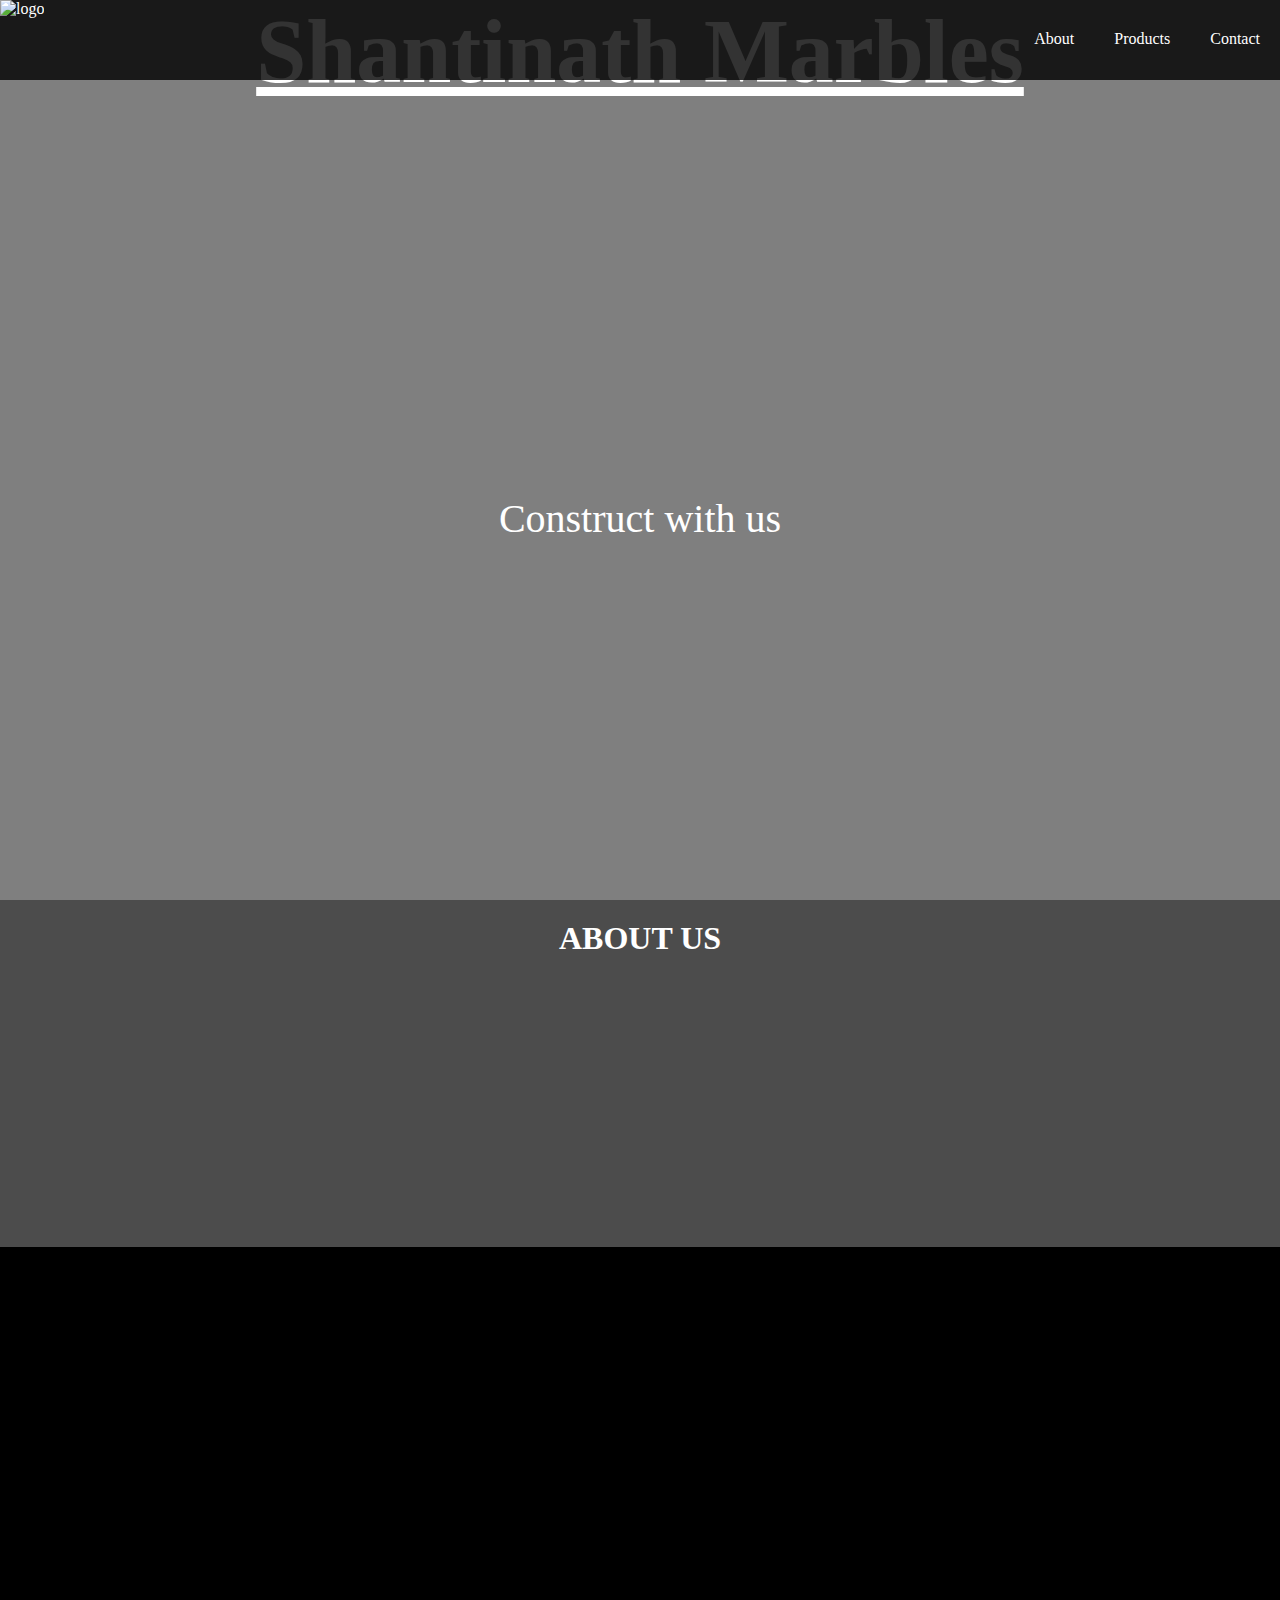
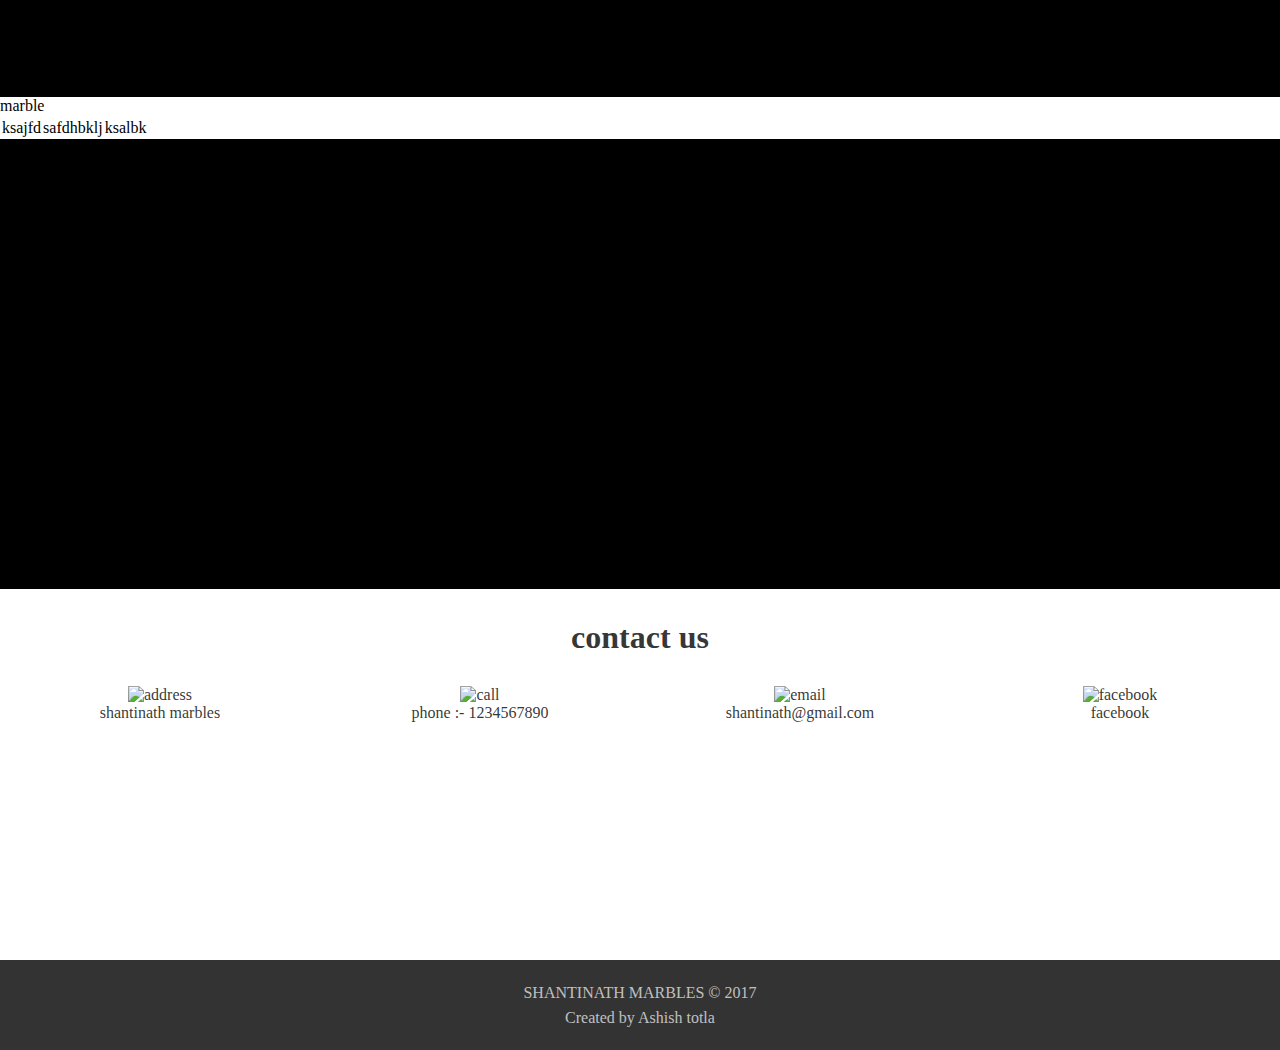
==== index.html @ d962071d "Update index.html" ====
<!DOCTYPE html>
<html>
  <head>
    <meta charset="utf-8">
    <meta name="viewport" content="width=device-width, initial-scale=.7">
    <link rel="icon" type="image/png" href="1.jpg"/>                    <!-- link for browsers tab logo -->
    <title>SHANTINATH MARBLES</title>

    <link rel="stylesheet" type="text/css" href="style.css">
  </head>
  <body>

    <div class="top-menu">
    <img src="file:///C:/Users/Ashish/Desktop/apj-abdul-kalam-quotes-and-sayings-inspirational-and-very-motivational-quotes-and-sayings.jpg" alt="logo" width="auto" height="80px" style="float:left;">
    <ul>
      <li><a href="#">Contact</a></li>
      <li><a href="#">Products</a></li>
      <li><a href="#">About</a></li>
    </ul>
  </div>

  <!-- header containing the slideshow of images -->
  <header class="start">
    <h1><u>Shantinath Marbles</u></h1>
    <p>Construct with us</p>
	   <div class="wrapp">
		     <div class="wrapped">
			        <div class="wrapped1"><h1></h1></div>
			        <div class="wrapped2"><h1></h1></div>
			        <div class="wrapped3"><h1></h1></div>
		     </div>
	   </div>
   </header>

  <div class="intro" id="intro">
	   <h1>ABOUT US</h1>
	    <div class="about">
		      <div class="about1"><i><p>We are leading manufacturer, wholesaler, merchant, dealer, distributor, importer, exporter, stockist, and supplier of every type of Indian marble, Italian marble, imported marble, statuario marble, wonder marble, onyx marble, terventinno marble, empoerador marble, banswara marble, makrana marble, makrana white marble, dungri marble, sawar marble, torrento marble, bottachino marble, dyna marble, parleto marble, amba ji marble, agariya marble, green marble, udaipur green marble, forest green marble, spider green marble, rain forest marble, rain forest green mrble, rain forest brown marble, sunny gold marble, jaisalmer marble, italian gold marble, morwad marble, aaspur marble, marble tiles, marble handicraft, marble jaali, marble pillars, marble tample, marble slabs, marble block, polished marble, semi precious marble, semi precious marble, beige marble , red lavante marble, oman red marble , milky white marble, black marble, golden pottero marble,  </p></i></div>
	    </div>
  </div>

  <div class="products">
    <div class="marble">
      <div class="container">
        <div class="platform">
		        <div class="face1"></div>
		        <div class="face2"></div>
		        <div class="face3"></div>
		        <div class="face4"></div>
		        <div class="face5"></div>
		        <div class="face6"></div>
	      </div>
      </div>
      <div class="marble-content">
        <table>
          <tr>marble</tr>
          <td>ksajfd</td>
          <td>safdhbklj</td>
          <td>ksalbk</td>
        </table>
      </div>
    </div>
    <div class="graphite">
      <div class="container">
        <div class="platform">
		        <div class="face1"></div>
		        <div class="face2"></div>
		        <div class="face3"></div>
		        <div class="face4"></div>
		        <div class="face5"></div>
		        <div class="face6"></div>
	      </div>
      </div>
    </div>
  </div>

  <footer>
    <h1>contact us</h1>
    <ul>
      <li class="address">
        <img src="https://raw.githubusercontent.com/Ashishtotla/shantinath/master/images/contact/pin.jpg" width="30px" alt="address">
        <p>shantinath marbles</p>
      </li>
      <li class="call">
        <img src="https://raw.githubusercontent.com/Ashishtotla/shantinath/master/images/contact/phone.png" width="30px" alt="call">
        <p>phone :- 1234567890</p>
      </li>
      <li class="email">
        <img src="https://raw.githubusercontent.com/Ashishtotla/shantinath/master/images/contact/email.png" width="30px" alt="email">
        <p>shantinath@gmail.com</p>
      </li>
      <a href="">
      <li class="facebook">
        <img src="https://raw.githubusercontent.com/Ashishtotla/shantinath/master/images/contact/facebook.jpg" width="30px" alt="facebook">
        <p>facebook</p>
      </li>
      </a>
    </ul>
    <div class="contact-map">
	<iframe class="map" src="https://www.google.com/maps/embed?pb=!1m13!1m11!1m3!1d1756.9146181382791!2d73.68535172817421!3d24.092999411612062!2m2!1f0!2f0!3m2!1i1024!2i768!4f13.1!5e1!3m2!1sen!2sin!4v1490475218579" width="100%" height="100%" frameborder="0" style="border:0" allowfullscreen></iframe>
</div>
    <div class="rights">
      <p> SHANTINATH MARBLES &copy 2017</p>
      <p>Created by Ashish totla</p>
    </div>
  </footer>

  <script>
    var para1=document.querySelector(".intro");
    var para=document.querySelector(".about1>i>p");
    console.log(para1);
    console.log(para);
    para1.addEventListener("mouseover", mouseOver);
    function mouseOver(){
      para.classList.add("anim");
      console.log(para);
    }
  </script>

  </body>
</html>
---- style.css ----
/*removing all the margin and padding due to browser */
*{
  margin:0;
  padding:0;
}

/*style for the header */
.start h1{
  position: absolute;
  text-align: center;
  width: 100%;
  z-index: 1;
  color: white;
  font-family:Freestyle Script;
  font-size: 90px;
  animation: headanim 4s ;
  animation-fill-mode: forwards;
}
@keyframes headanim {
  0%{top:30vh;opacity: 0;}
  100%{top: 40vh; opacity: 1;}
}
.start p{
  position: absolute;
  top: 55vh;
  text-align: center;
  width: 100%;
  z-index: 1;
  color: white;
  font-family:Freestyle Script;
  font-size: 40px;
  animation: paraanim 8s;
  animation-fill-mode: forwards;
}
@keyframes paraanim {
  0%{opacity: 0;}
  100%{opacity: 1;}
}

.start .wrapp{
	width:100%;
	height:100vh;
	min-height:600px;
}
.start .wrapp .wrapped{
	width:300%;
	height:100vh;
	min-height:600px;
	position:relative;
	animation-name:anim;
	animation-duration:10s;
	animation-iteration-count: infinite;
	animation-direction: alternate;
  transition-timing-function: linear;
}

@keyframes anim{
	0%{left:0px;}
	30%{left:0px;}
	35%{left:-100%;}
	65%{left:-100%;}
	70%{left:-200%;}
	100%{left:-200%;}
}

.start .wrapp{
	overflow:hidden;
}
.start .wrapp .wrapped .wrapped1,.wrapped2,.wrapped3{
	width:calc(100%/3);
	height:100vh;
	min-height:600px;
	float:left;
}
.start .wrapp .wrapped .wrapped1{
	background:linear-gradient(rgba(0,0,0,.5),rgba(0,0,0,.5)),url("https://raw.githubusercontent.com/Ashishtotla/shantinath/master/images/cover-images/shantinath-marble-cover-1.jpg");
	background-size:cover;
	background-position:center;
}
.start .wrapp .wrapped .wrapped2{
	background:linear-gradient(rgba(0,0,0,.5),rgba(0,0,0,.5)),url("https://raw.githubusercontent.com/Ashishtotla/shantinath/master/images/cover-images/shantinath-marble-cover-2.jpg");
	background-size:cover;
	background-position: center;
}
.start .wrapp .wrapped .wrapped3{
	background:linear-gradient(rgba(0,0,0,.5),rgba(0,0,0,.4)),url("https://raw.githubusercontent.com/Ashishtotla/shantinath/master/images/cover-images/shantinath-marble-cover-3.jpg");
	background-size:cover;
	background-position:50% 70%;
}
/*end of style for header */

.top-menu{
  height:80px;
  width:100%;
  background-color: rgba(0,0,0,.8);
  position:absolute;
  top:0;
  left:0;
  z-index: 2;
  color: white;
  text-align: center;
}
.top-menu ul li{
  display: inline;
  float: right;
  padding: 30px 20px 5px 20px;
}
ul li:hover{
  border-bottom: white 1px solid;
}
a{
  text-decoration:none;
  color: white;
}

.intro{
	height:100vh;
  height: auto;
	width:100%;
	/*background:linear-gradient(rgba(0,0,0,0.4),rgba(0,0,0,0.4)),url("file:///C:/Users/Ashish/Desktop/new%20marble/front/front/IMG_20170515_180529192.jpg");
	*/background-color: rgba(0, 0, 0, 0.7);
  background-size:cover;
	background-attachment:fixed;
	background-position: center;
	color: rgba(255,255,255,1);
}
.intro h1{
	text-align:center;
  padding: 20px 0 20px 0 ;
}
.intro .about{
  padding: 0 0 20px 0;
}
.intro .about .about1{
	width:80%;
	height:auto;
/*  border-left: solid 2px red;*/
	margin:0 auto;
}
.intro .about .about1 p{
  opacity: 0;
  position: relative;
  padding: 20px;
  font-size: 17px;
  text-align: justify;
  line-height: 30px;
  animation-fill-mode: forwards;
}
  .anim{
  animation: paraanim2 4s ;
  animation-iteration-count:1;
  animation-fill-mode: forwards;
}
@keyframes paraanim2 {
  0%{left:50px;opacity: 0;}
  100%{left:0;opacity: 1;}
}

/* styling the container */
.container{
	width:100%;
	height:50vh;
	background-color:black;
	overflow:hidden;
	perspective:1000px;
	}

/* styling platform */

.platform{
	height:100px;
	width:100px;
	position:relative;
	top:100px;
	left:100px;
	transform-style:preserve-3d;
	animation: anim3 10s infinite linear;
	}
.platform:hover{
	animation-play-state:paused;
	}

/* giving animation to platform to rotate */
@keyframes anim3{
	0%{transform:rotateY(0deg);}
	100%{transform:rotateY(360deg);}
}

.platform .face1 , .face2 ,.face3 , .face4 ,.face5 , .face6{
	width:100px;
	height:100px;
	position:absolute;
	}
.face1{
	background-image: url("file:///C:/Users/Ashish/Desktop/new%20marble/marble/lable/crocodile%20green.jpg");
	transform:translateZ(100px);
	}
.face2{
  background-image: url("file:///C:/Users/Ashish/Desktop/new%20marble/marble/lable/Emerald_Green_Marble_2.jpg");
	transform:rotateY(60deg) translateZ(100px);
	}
.face3{
  background-image: url("file:///C:/Users/Ashish/Desktop/new%20marble/marble/lable/forest-green-marble-srf1.jpg");
	transform:rotateY(120deg) translateZ(100px);
	}
.face4{
  background-image: url("file:///C:/Users/Ashish/Desktop/new%20marble/marble/lable/imperial%20green.jpg");
	transform:rotateY(180deg) translateZ(100px);
	}
.face5{
  background-image: url("file:///C:/Users/Ashish/Desktop/new%20marble/marble/lable/Marble_Majestic_Green.jpg");
	transform:rotateY(240deg) translateZ(100px);
	}
.face6{
  background-image: url("file:///C:/Users/Ashish/Desktop/new%20marble/marble/lable/spider-green-marble-500x500.jpg");
	transform:rotateY(300deg) translateZ(100px);
	}

  footer{
    background-color: rgba(255,255,255,.7);
    color: rgba(0,0,0,.8);
    height: auto;
    width: 100%;
  }
  footer>h1{
    color: rgba(0,0,0,.8);
    text-align: center;
    padding: 30px 0 30px 0;
  }
  footer>ul>li{
    float: left;
    width: calc(100% /4);
  }
  footer>ul>a>li{
    float: left;
    width: calc(100% /4);
  }
  footer>ul{
    height: 100px;
    display: block;
  }
  footer>ul>*{
    text-align: center;
  }
  ul {
  list-style-type: none;
  }
  footer a{
    color: rgba(0,0,0,.8);
  }
  .rights{
    height: auto;
    width: 100%;
    background-color: rgba(0,0,0,.8);
    color: rgba(255,255,255,.7);
    text-align: center;
    padding: 20px 0 20px 0;
    line-height: 25px;
    margin-top: 20px;
  }
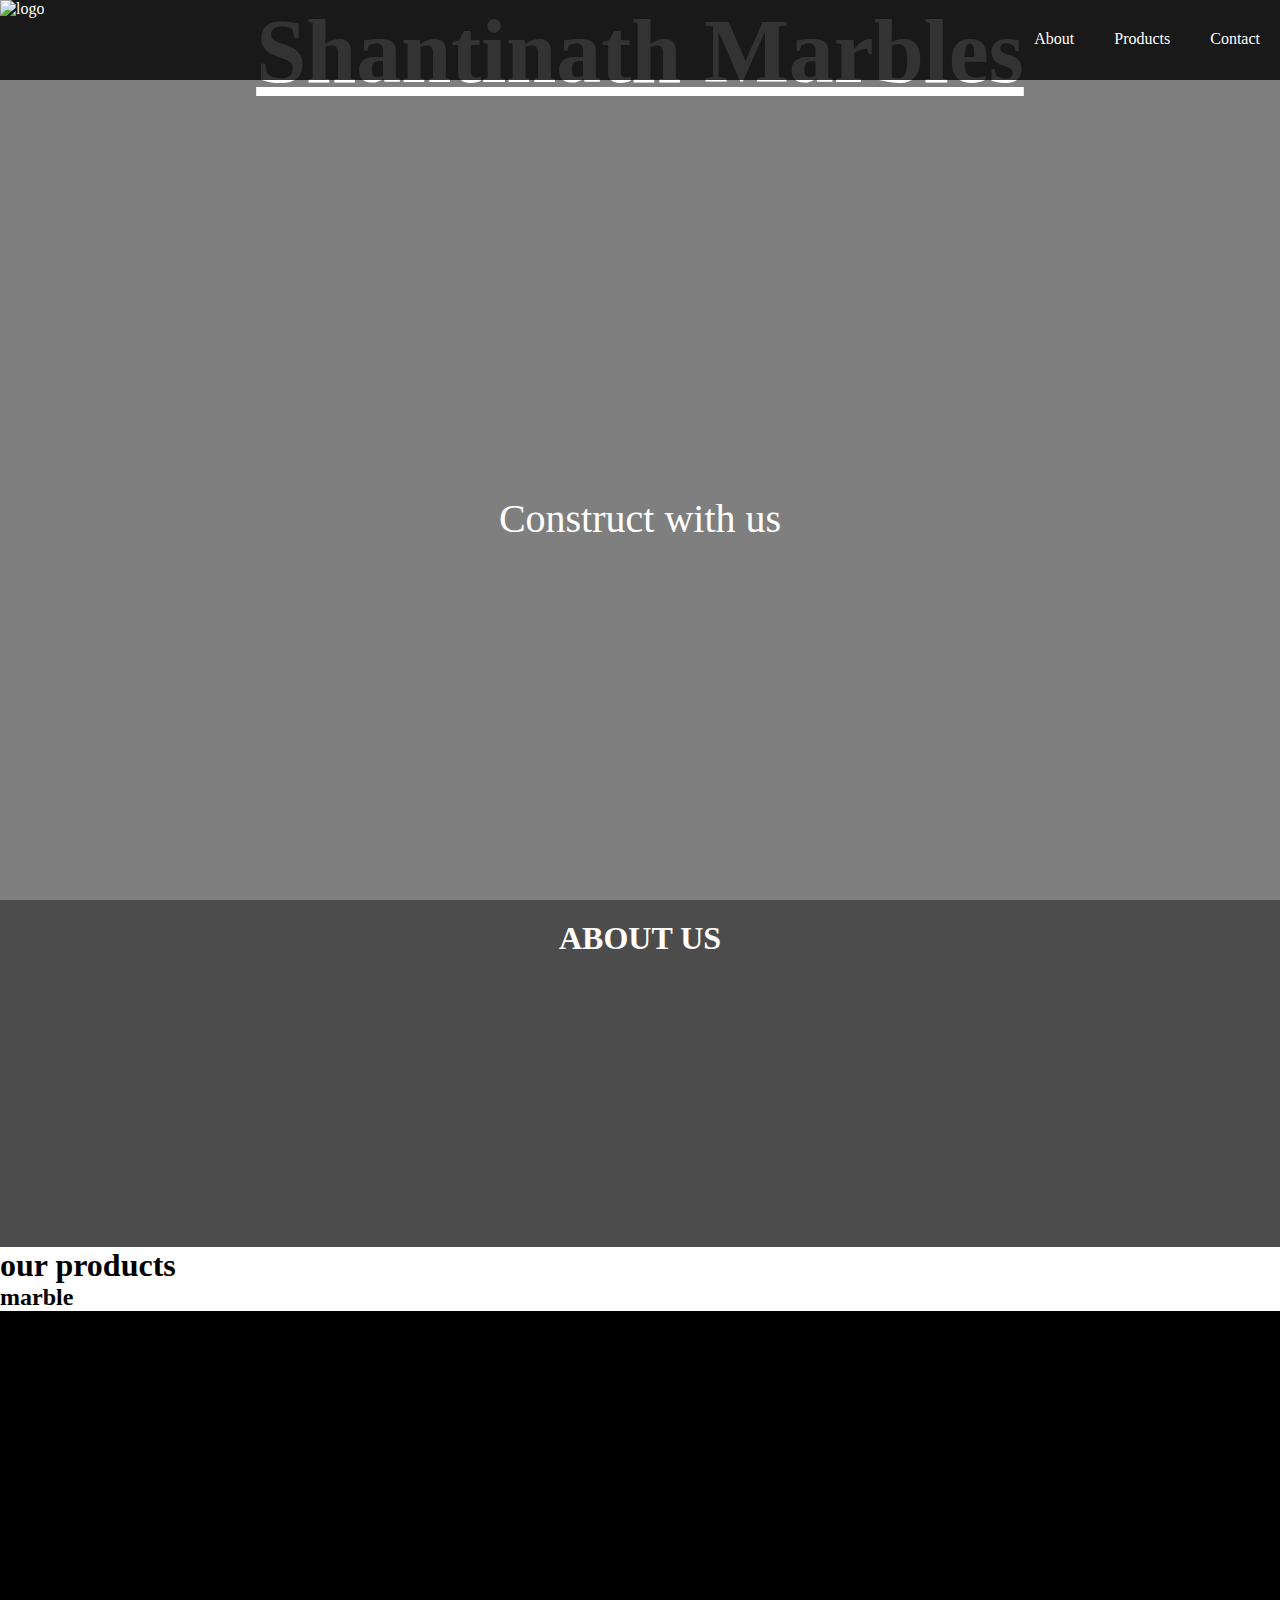
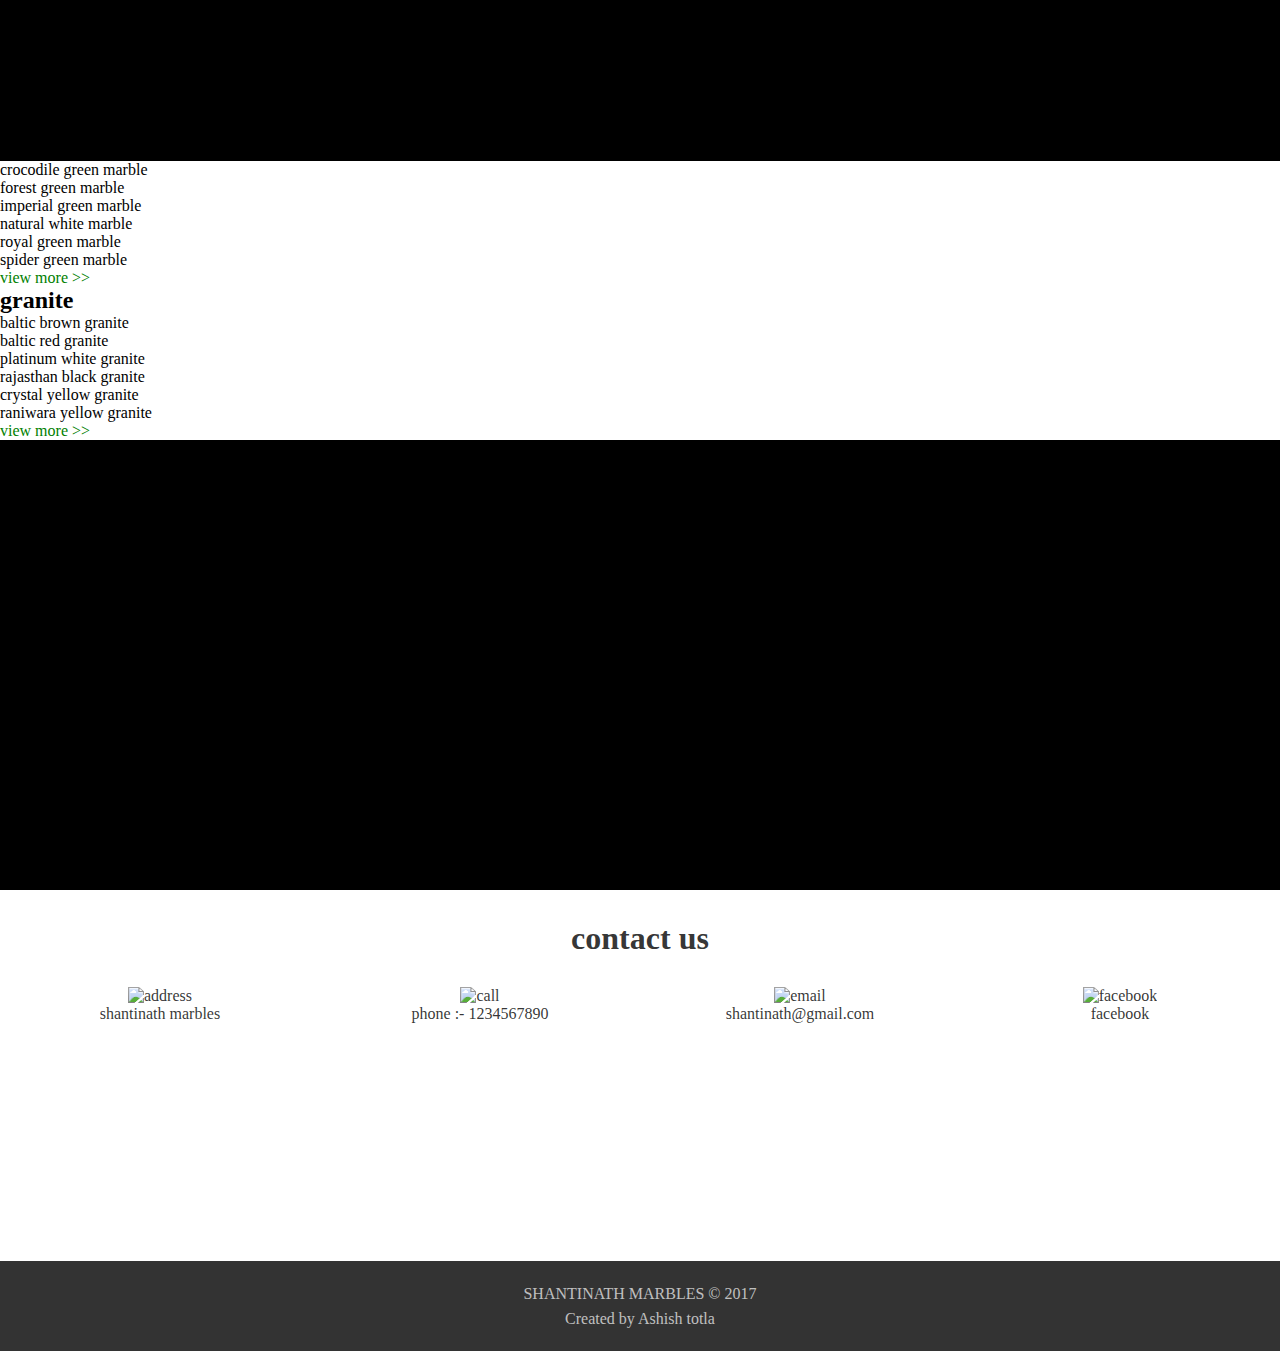
==== commit 2677e19d: "Update index.html" ====
--- a/index.html
+++ b/index.html
@@ -13,9 +13,9 @@
     <div class="top-menu">
     <img src="file:///C:/Users/Ashish/Desktop/apj-abdul-kalam-quotes-and-sayings-inspirational-and-very-motivational-quotes-and-sayings.jpg" alt="logo" width="auto" height="80px" style="float:left;">
     <ul>
-      <li><a href="#">Contact</a></li>
-      <li><a href="#">Products</a></li>
-      <li><a href="#">About</a></li>
+      <li><a href="#contact">Contact</a></li>
+      <li><a href="#products">Products</a></li>
+      <li><a href="#intro">About</a></li>
     </ul>
   </div>
 
@@ -39,8 +39,11 @@
 	    </div>
   </div>
 
-  <div class="products">
+  <div class="products" id="products">
+    <h1>our products </h1>
+
     <div class="marble">
+      <h2>marble</h2>
       <div class="container">
         <div class="platform">
 		        <div class="face1"></div>
@@ -52,29 +55,44 @@
 	      </div>
       </div>
       <div class="marble-content">
-        <table>
-          <tr>marble</tr>
-          <td>ksajfd</td>
-          <td>safdhbklj</td>
-          <td>ksalbk</td>
-        </table>
+        <ul>
+          <li>crocodile green marble</li>
+          <li>forest green marble</li>
+          <li>imperial green marble</li>
+          <li>natural white marble</li>
+          <li>royal green marble</li>
+          <li>spider green marble</li>
+          <li><a href="#" style="color:green;">view more >></a></li>
+        </ul>
       </div>
     </div>
     <div class="graphite">
+      <h2>granite</h2>
+      <div class="marble-content">
+        <ul>
+          <li>baltic brown granite</li>
+          <li>baltic red granite</li>
+          <li>platinum white granite</li>
+          <li>rajasthan black granite</li>
+          <li>crystal yellow granite</li>
+          <li>raniwara yellow granite</li>
+          <li><a href="#" style="color:green;">view more >></a></li>
+        </ul>
+      </div>
       <div class="container">
         <div class="platform">
-		        <div class="face1"></div>
-		        <div class="face2"></div>
-		        <div class="face3"></div>
-		        <div class="face4"></div>
-		        <div class="face5"></div>
-		        <div class="face6"></div>
+		        <div class="face7"></div>
+		        <div class="face8"></div>
+		        <div class="face9"></div>
+		        <div class="face10"></div>
+		        <div class="face11"></div>
+		        <div class="face12"></div>
 	      </div>
       </div>
     </div>
   </div>
 
-  <footer>
+  <footer id="contact">
     <h1>contact us</h1>
     <ul>
       <li class="address">
@@ -108,12 +126,17 @@
   <script>
     var para1=document.querySelector(".intro");
     var para=document.querySelector(".about1>i>p");
+    var pos;
     console.log(para1);
     console.log(para);
-    para1.addEventListener("mouseover", mouseOver);
+    document.addEventListener("scroll", mouseOver);
     function mouseOver(){
-      para.classList.add("anim");
       console.log(para);
+      pos=window.pageYOffset;
+      console.log(pos);
+      if(pos>300){
+      para.classList.add("anim");console.log(para);
+      }
     }
   </script>
 
--- a/style.css
+++ b/style.css
@@ -186,33 +186,57 @@
 	100%{transform:rotateY(360deg);}
 }
 
-.platform .face1 , .face2 ,.face3 , .face4 ,.face5 , .face6{
+.platform .face1 , .face2 ,.face3 , .face4 ,.face5 , .face6,.face7 , .face8 ,.face9 , .face10 ,.face11 , .face12{
 	width:100px;
 	height:100px;
 	position:absolute;
 	}
 .face1{
-	background-image: url("file:///C:/Users/Ashish/Desktop/new%20marble/marble/lable/crocodile%20green.jpg");
+	background-image: url("https://raw.githubusercontent.com/Ashishtotla/shantinath/master/images/marble-animation/marble-animation_1.jpg");
 	transform:translateZ(100px);
 	}
 .face2{
-  background-image: url("file:///C:/Users/Ashish/Desktop/new%20marble/marble/lable/Emerald_Green_Marble_2.jpg");
+  background-image: url("https://raw.githubusercontent.com/Ashishtotla/shantinath/master/images/marble-animation/marble-animation_2.jpg");
 	transform:rotateY(60deg) translateZ(100px);
 	}
 .face3{
-  background-image: url("file:///C:/Users/Ashish/Desktop/new%20marble/marble/lable/forest-green-marble-srf1.jpg");
+  background-image: url("https://raw.githubusercontent.com/Ashishtotla/shantinath/master/images/marble-animation/marble-animation_3.jpg");
 	transform:rotateY(120deg) translateZ(100px);
 	}
 .face4{
-  background-image: url("file:///C:/Users/Ashish/Desktop/new%20marble/marble/lable/imperial%20green.jpg");
+  background-image: url("https://raw.githubusercontent.com/Ashishtotla/shantinath/master/images/marble-animation/marble-animation_4.jpg");
 	transform:rotateY(180deg) translateZ(100px);
 	}
 .face5{
-  background-image: url("file:///C:/Users/Ashish/Desktop/new%20marble/marble/lable/Marble_Majestic_Green.jpg");
+  background-image: url("https://raw.githubusercontent.com/Ashishtotla/shantinath/master/images/marble-animation/marble-animation_5.jpg");
 	transform:rotateY(240deg) translateZ(100px);
 	}
 .face6{
-  background-image: url("file:///C:/Users/Ashish/Desktop/new%20marble/marble/lable/spider-green-marble-500x500.jpg");
+  background-image: url("https://raw.githubusercontent.com/Ashishtotla/shantinath/master/images/marble-animation/marble-animation_6.jpg");
+	transform:rotateY(300deg) translateZ(100px);
+	}
+.face7{
+	background-image: url("https://raw.githubusercontent.com/Ashishtotla/shantinath/master/images/granite-animation/granite-animation-1.jpg");
+	transform:translateZ(100px);
+	}
+.face8{
+  background-image: url("https://raw.githubusercontent.com/Ashishtotla/shantinath/master/images/granite-animation/granite-animation-2.jpg");
+	transform:rotateY(60deg) translateZ(100px);
+	}
+.face9{
+  background-image: url("https://raw.githubusercontent.com/Ashishtotla/shantinath/master/images/granite-animation/granite-animation-3.jpg");
+	transform:rotateY(120deg) translateZ(100px);
+	}
+.face10{
+  background-image: url("https://raw.githubusercontent.com/Ashishtotla/shantinath/master/images/granite-animation/granite-animation-4.jpg");
+	transform:rotateY(180deg) translateZ(100px);
+	}
+.face11{
+  background-image: url("https://raw.githubusercontent.com/Ashishtotla/shantinath/master/images/granite-animation/granite-animation-5.jpg");
+	transform:rotateY(240deg) translateZ(100px);
+	}
+.face12{
+  background-image: url("https://raw.githubusercontent.com/Ashishtotla/shantinath/master/images/granite-animation/granite-animation-6.jpg");
 	transform:rotateY(300deg) translateZ(100px);
 	}
 
@@ -258,3 +282,30 @@
     line-height: 25px;
     margin-top: 20px;
   }
+
+    @media screen and (max-width:800px) {
+    footer>ul>li,footer>ul>a>li{
+      width: calc(100% /2);
+      padding-bottom: 20px;
+    }
+  }
+
+  @media screen and (max-width:510px){
+    .start h1{
+      font-size: 60px;
+    }
+  }
+
+  @media screen and (max-width:350px)
+  {
+    .start h1{
+      font-size: 40px;
+    }
+    .start p{
+      font-size: 30px;
+      top:50vh;
+    }
+    footer>ul>li,footer>ul>a>li{
+      width: 100%;
+    }
+  }
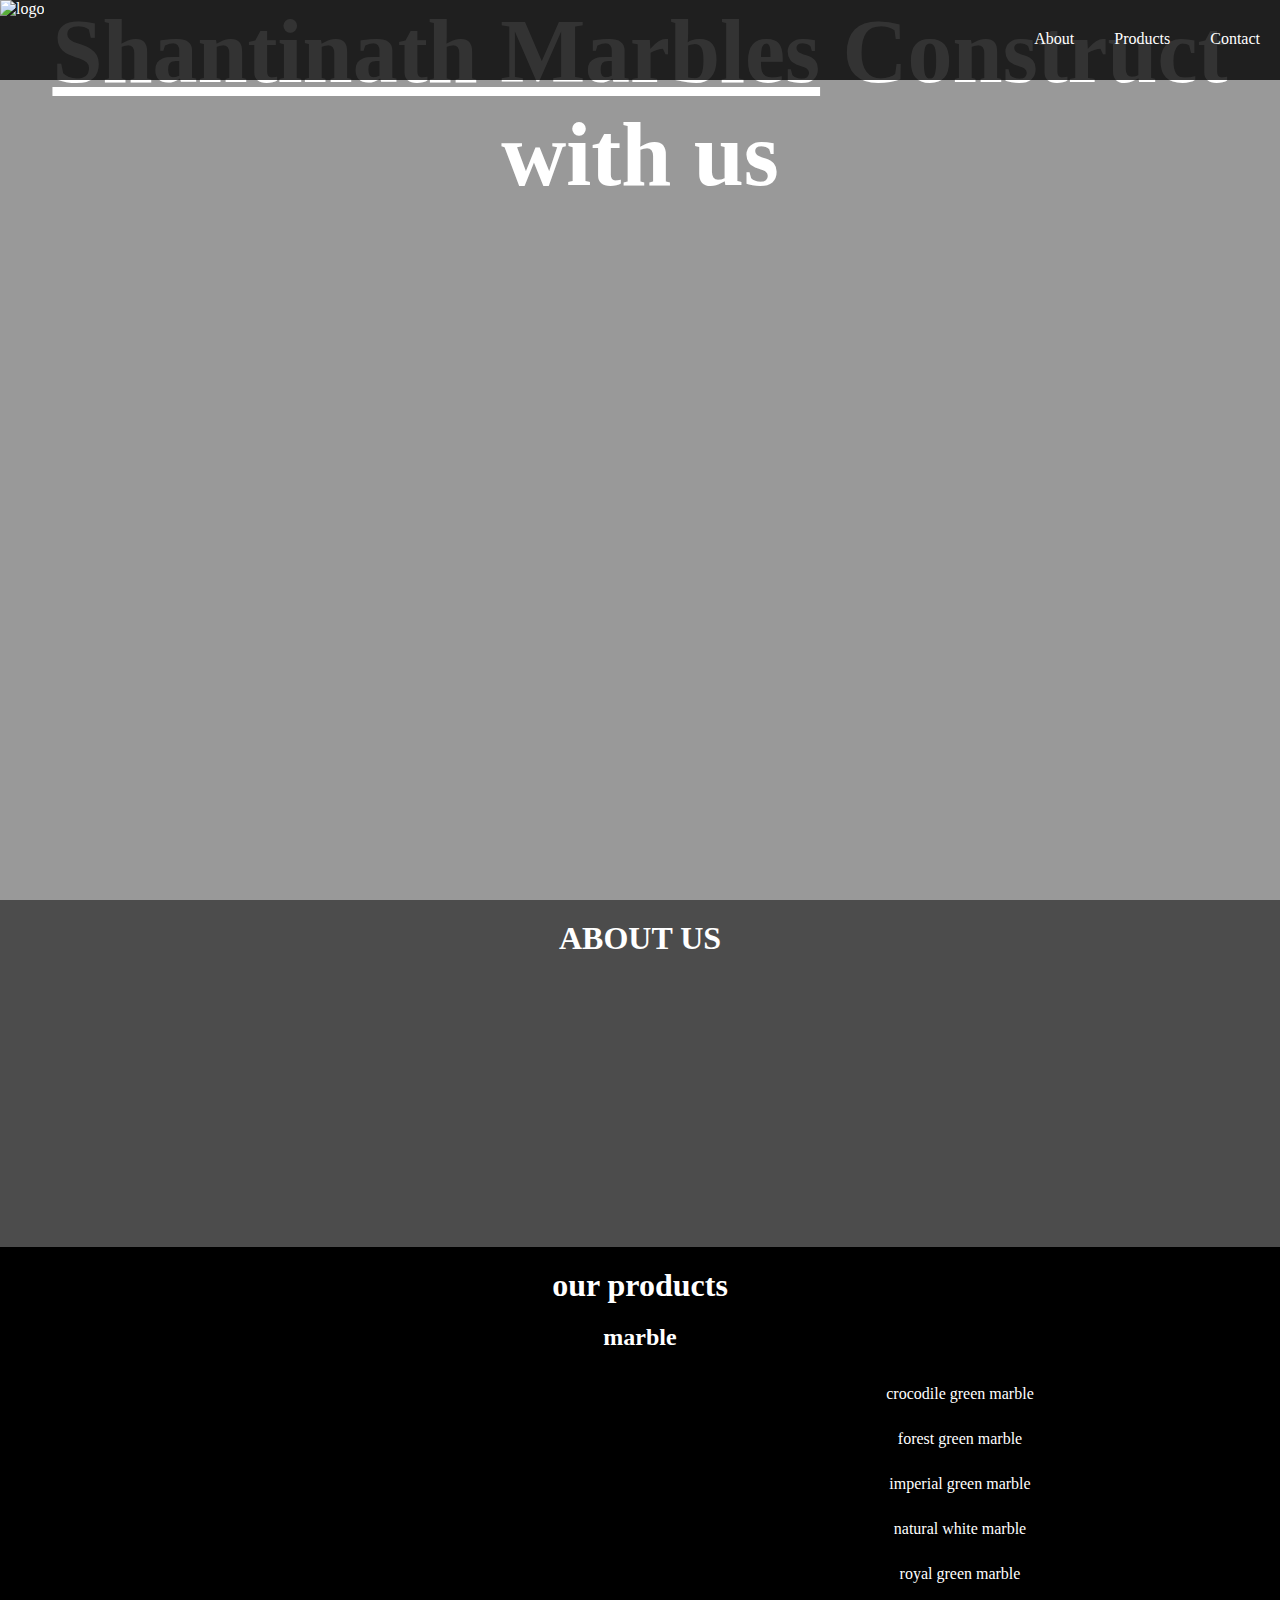
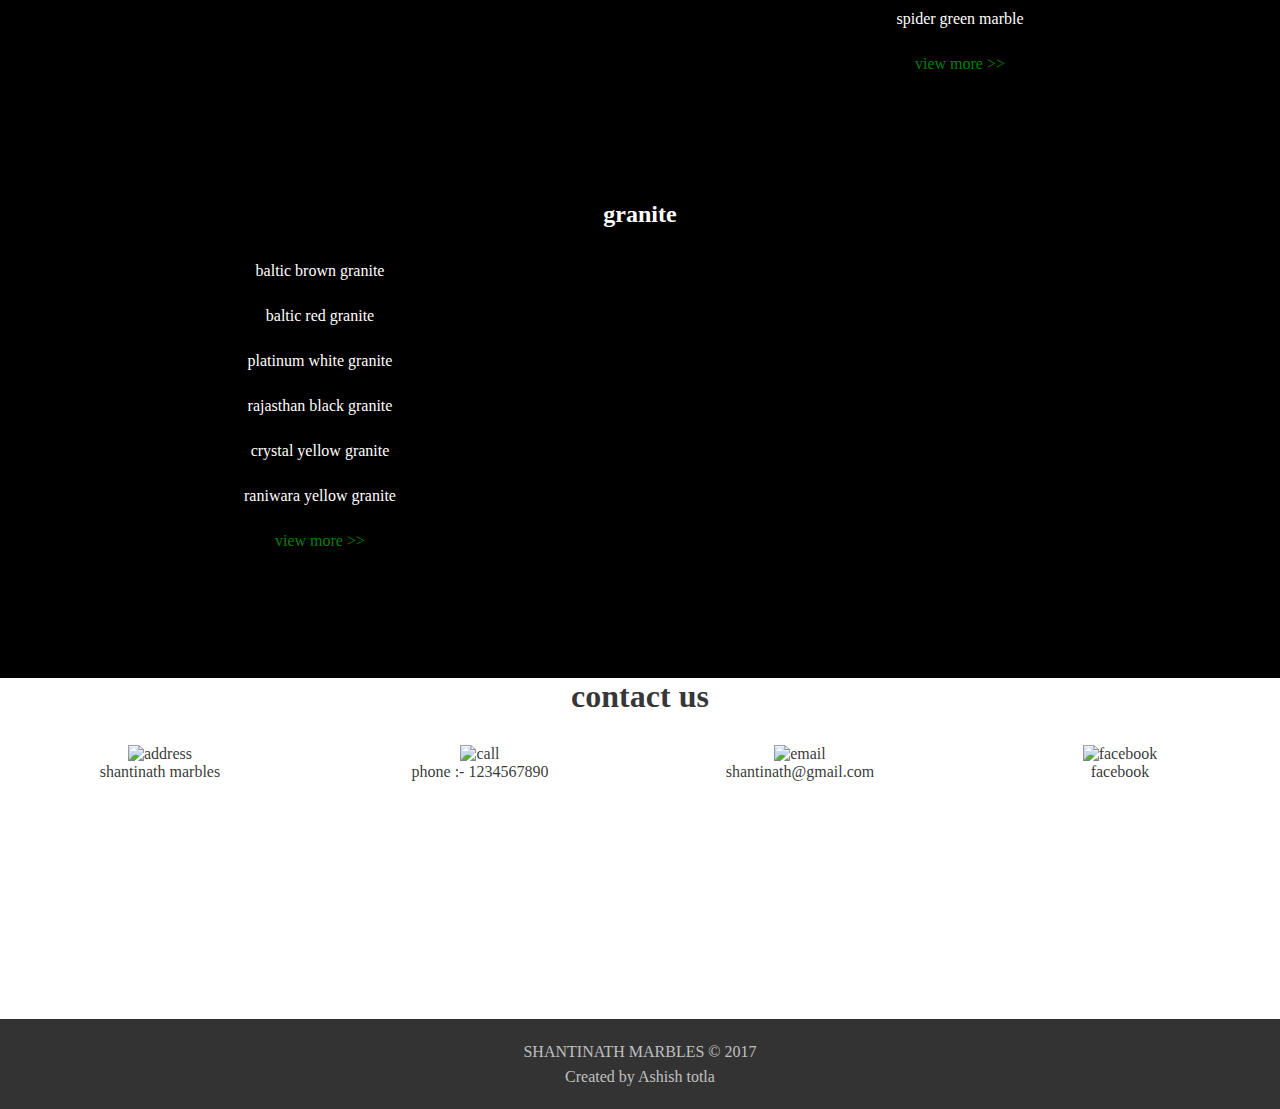
==== commit 87730919: "Update index.html" ====
--- a/index.html
+++ b/index.html
@@ -21,8 +21,8 @@
 
   <!-- header containing the slideshow of images -->
   <header class="start">
-    <h1><u>Shantinath Marbles</u></h1>
-    <p>Construct with us</p>
+    <h1><u>Shantinath Marbles</u>
+    <span>Construct with us</span></h1>
 	   <div class="wrapp">
 		     <div class="wrapped">
 			        <div class="wrapped1"><h1></h1></div>
--- a/style.css
+++ b/style.css
@@ -15,24 +15,25 @@
   font-size: 90px;
   animation: headanim 4s ;
   animation-fill-mode: forwards;
+  -webkit-animation: headanim 4s ;
+  -webkit-animation-fill-mode: forwards;
 }
 @keyframes headanim {
   0%{top:30vh;opacity: 0;}
   100%{top: 40vh; opacity: 1;}
 }
-.start p{
-  position: absolute;
-  top: 55vh;
-  text-align: center;
-  width: 100%;
-  z-index: 1;
-  color: white;
-  font-family:Freestyle Script;
-  font-size: 40px;
-  animation: paraanim 8s;
-  animation-fill-mode: forwards;
+@-webkit-keyframes headanim {
+  0%{top:30vh;opacity: 0;}
+  100%{top: 40vh; opacity: 1;}
+}
+.start h1 span{
+	font-size:4opx;
 }
 @keyframes paraanim {
+  0%{opacity: 0;}
+  100%{opacity: 1;}
+}
+@-webkit-keyframes paraanim {
   0%{opacity: 0;}
   100%{opacity: 1;}
 }
@@ -51,7 +52,14 @@
 	animation-duration:10s;
 	animation-iteration-count: infinite;
 	animation-direction: alternate;
+  -webkit-animation-name:anim;
+	-webkit-animation-duration:10s;
+	-webkit-animation-iteration-count: infinite;
+	-webkit-animation-direction: alternate;
   transition-timing-function: linear;
+  -webkit-transition-timing-function: linear;
+  -o-transition-timing-function: linear;
+  -moz-transition-timing-function: linear;
 }
 
 @keyframes anim{
@@ -62,18 +70,28 @@
 	70%{left:-200%;}
 	100%{left:-200%;}
 }
+@-webkit-keyframes anim{
+	0%{left:0px;}
+	30%{left:0px;}
+	35%{left:-100%;}
+	65%{left:-100%;}
+	70%{left:-200%;}
+	100%{left:-200%;}
+}
 
 .start .wrapp{
 	overflow:hidden;
 }
 .start .wrapp .wrapped .wrapped1,.wrapped2,.wrapped3{
 	width:calc(100%/3);
+  -webkit-width:calc(100%/3);
+  -moz-width:calc(100%/3);
 	height:100vh;
 	min-height:600px;
 	float:left;
 }
 .start .wrapp .wrapped .wrapped1{
-	background:linear-gradient(rgba(0,0,0,.5),rgba(0,0,0,.5)),url("https://raw.githubusercontent.com/Ashishtotla/shantinath/master/images/cover-images/shantinath-marble-cover-1.jpg");
+	background:linear-gradient(rgba(0,0,0,.4),rgba(0,0,0,.4)),url("https://raw.githubusercontent.com/Ashishtotla/shantinath/master/images/cover-images/shantinath-marble-cover-1.jpg");
 	background-size:cover;
 	background-position:center;
 }
@@ -145,24 +163,52 @@
   text-align: justify;
   line-height: 30px;
   animation-fill-mode: forwards;
+  -webkit-animation-fill-mode: forwards;
 }
   .anim{
   animation: paraanim2 4s ;
   animation-iteration-count:1;
   animation-fill-mode: forwards;
+  -webkit-animation: paraanim2 4s ;
+  -webkit-animation-iteration-count:1;
+  -webkit-animation-fill-mode: forwards;
 }
 @keyframes paraanim2 {
   0%{left:50px;opacity: 0;}
   100%{left:0;opacity: 1;}
 }
+@-webkit-keyframes paraanim2 {
+  0%{left:50px;opacity: 0;}
+  100%{left:0;opacity: 1;}
+}
+
+  .products{
+    background-color: black;
+    color: white;
+    height: auto;
+    text-align: center;
+  }
+  .products h1{
+    padding:20px 0 20px 0;
+  }
+
+  .marble-content>ul{
+    padding: 20px 0 0 0;
+    line-height: 5vh;
+    text-decoration: none;
+  }
+  .marble-content>ul>li{
+    border: none;
+  }
 
 /* styling the container */
 .container{
-	width:100%;
+	width:50%;
 	height:50vh;
 	background-color:black;
 	overflow:hidden;
 	perspective:1000px;
+  float: left;
 	}
 
 /* styling platform */
@@ -172,18 +218,24 @@
 	width:100px;
 	position:relative;
 	top:100px;
-	left:100px;
 	transform-style:preserve-3d;
-	animation: anim3 10s infinite linear;
+	-webkit-animation: anim3 10s infinite linear;
+  animation: anim3 10s infinite linear;
+  margin:0 auto;
 	}
 .platform:hover{
 	animation-play-state:paused;
+  -webkit-animation-play-state:paused;
 	}
 
 /* giving animation to platform to rotate */
 @keyframes anim3{
-	0%{transform:rotateY(0deg);}
-	100%{transform:rotateY(360deg);}
+	0%{transform:rotateY(0deg);-webkit-transform:rotateY(0deg);}
+	100%{transform:rotateY(360deg);-webkit-transform:rotateY(360deg);}
+}
+@-webkit-keyframes anim3{
+  0%{transform:rotateY(0deg);-webkit-transform:rotateY(0deg);}
+	100%{transform:rotateY(360deg);-webkit-transform:rotateY(360deg);}
 }
 
 .platform .face1 , .face2 ,.face3 , .face4 ,.face5 , .face6,.face7 , .face8 ,.face9 , .face10 ,.face11 , .face12{
@@ -194,51 +246,82 @@
 .face1{
 	background-image: url("https://raw.githubusercontent.com/Ashishtotla/shantinath/master/images/marble-animation/marble-animation_1.jpg");
 	transform:translateZ(100px);
+  -webkit-transform:translateZ(100px);
+  -moz-transform:translateZ(100px);
 	}
 .face2{
   background-image: url("https://raw.githubusercontent.com/Ashishtotla/shantinath/master/images/marble-animation/marble-animation_2.jpg");
 	transform:rotateY(60deg) translateZ(100px);
+  -webkit-transform:rotateY(60deg) translateZ(100px);
+  -moz-transform:rotateY(60deg) translateZ(100px);
 	}
 .face3{
   background-image: url("https://raw.githubusercontent.com/Ashishtotla/shantinath/master/images/marble-animation/marble-animation_3.jpg");
 	transform:rotateY(120deg) translateZ(100px);
+  -webkit-transform:rotateY(120deg) translateZ(100px);
+  -moz-transform:rotateY(120deg) translateZ(100px);
 	}
 .face4{
   background-image: url("https://raw.githubusercontent.com/Ashishtotla/shantinath/master/images/marble-animation/marble-animation_4.jpg");
 	transform:rotateY(180deg) translateZ(100px);
+  -webkit-transform:rotateY(180deg) translateZ(100px);
+  -moz-transform:rotateY(180deg) translateZ(100px);
 	}
 .face5{
   background-image: url("https://raw.githubusercontent.com/Ashishtotla/shantinath/master/images/marble-animation/marble-animation_5.jpg");
 	transform:rotateY(240deg) translateZ(100px);
+  -webkit-transform:rotateY(240deg) translateZ(100px);
+  -moz-transform:rotateY(240deg) translateZ(100px);
 	}
 .face6{
   background-image: url("https://raw.githubusercontent.com/Ashishtotla/shantinath/master/images/marble-animation/marble-animation_6.jpg");
 	transform:rotateY(300deg) translateZ(100px);
+  -webkit-transform:rotateY(300deg) translateZ(100px);
+  -moz-transform:rotateY(300deg) translateZ(100px);
 	}
 .face7{
 	background-image: url("https://raw.githubusercontent.com/Ashishtotla/shantinath/master/images/granite-animation/granite-animation-1.jpg");
-	transform:translateZ(100px);
+  transform:translateZ(100px);
+  -webkit-transform:translateZ(100px);
+  -moz-transform:translateZ(100px);
 	}
 .face8{
   background-image: url("https://raw.githubusercontent.com/Ashishtotla/shantinath/master/images/granite-animation/granite-animation-2.jpg");
-	transform:rotateY(60deg) translateZ(100px);
+  transform:rotateY(60deg) translateZ(100px);
+  -webkit-transform:rotateY(60deg) translateZ(100px);
+  -moz-transform:rotateY(60deg) translateZ(100px);
 	}
 .face9{
   background-image: url("https://raw.githubusercontent.com/Ashishtotla/shantinath/master/images/granite-animation/granite-animation-3.jpg");
-	transform:rotateY(120deg) translateZ(100px);
+  transform:rotateY(120deg) translateZ(100px);
+  -webkit-transform:rotateY(120deg) translateZ(100px);
+  -moz-transform:rotateY(120deg) translateZ(100px);
 	}
 .face10{
   background-image: url("https://raw.githubusercontent.com/Ashishtotla/shantinath/master/images/granite-animation/granite-animation-4.jpg");
-	transform:rotateY(180deg) translateZ(100px);
+  transform:rotateY(180deg) translateZ(100px);
+  -webkit-transform:rotateY(180deg) translateZ(100px);
+  -moz-transform:rotateY(180deg) translateZ(100px);
 	}
 .face11{
   background-image: url("https://raw.githubusercontent.com/Ashishtotla/shantinath/master/images/granite-animation/granite-animation-5.jpg");
-	transform:rotateY(240deg) translateZ(100px);
+  transform:rotateY(240deg) translateZ(100px);
+  -webkit-transform:rotateY(240deg) translateZ(100px);
+  -moz-transform:rotateY(240deg) translateZ(100px);
 	}
 .face12{
   background-image: url("https://raw.githubusercontent.com/Ashishtotla/shantinath/master/images/granite-animation/granite-animation-6.jpg");
-	transform:rotateY(300deg) translateZ(100px);
-	}
+  transform:rotateY(300deg) translateZ(100px);
+  -webkit-transform:rotateY(300deg) translateZ(100px);
+  -moz-transform:rotateY(300deg) translateZ(100px);
+	}
+
+  .marble-content{
+    width:50%;
+    height: 50vh;
+    float: left;
+    background-color: black;
+  }
 
   footer{
     background-color: rgba(255,255,255,.7);
@@ -283,7 +366,7 @@
     margin-top: 20px;
   }
 
-    @media screen and (max-width:800px) {
+  @media screen and (max-width:800px) {
     footer>ul>li,footer>ul>a>li{
       width: calc(100% /2);
       padding-bottom: 20px;
@@ -293,6 +376,15 @@
   @media screen and (max-width:510px){
     .start h1{
       font-size: 60px;
+    }
+    .container{
+      width: 100%;
+    }
+    .start h1 span{
+	font-size:40px;
+	  }
+    .marble-content{
+      width: 100%;
     }
   }
 
@@ -301,9 +393,8 @@
     .start h1{
       font-size: 40px;
     }
-    .start p{
+    .start h1 span{
       font-size: 30px;
-      top:50vh;
     }
     footer>ul>li,footer>ul>a>li{
       width: 100%;
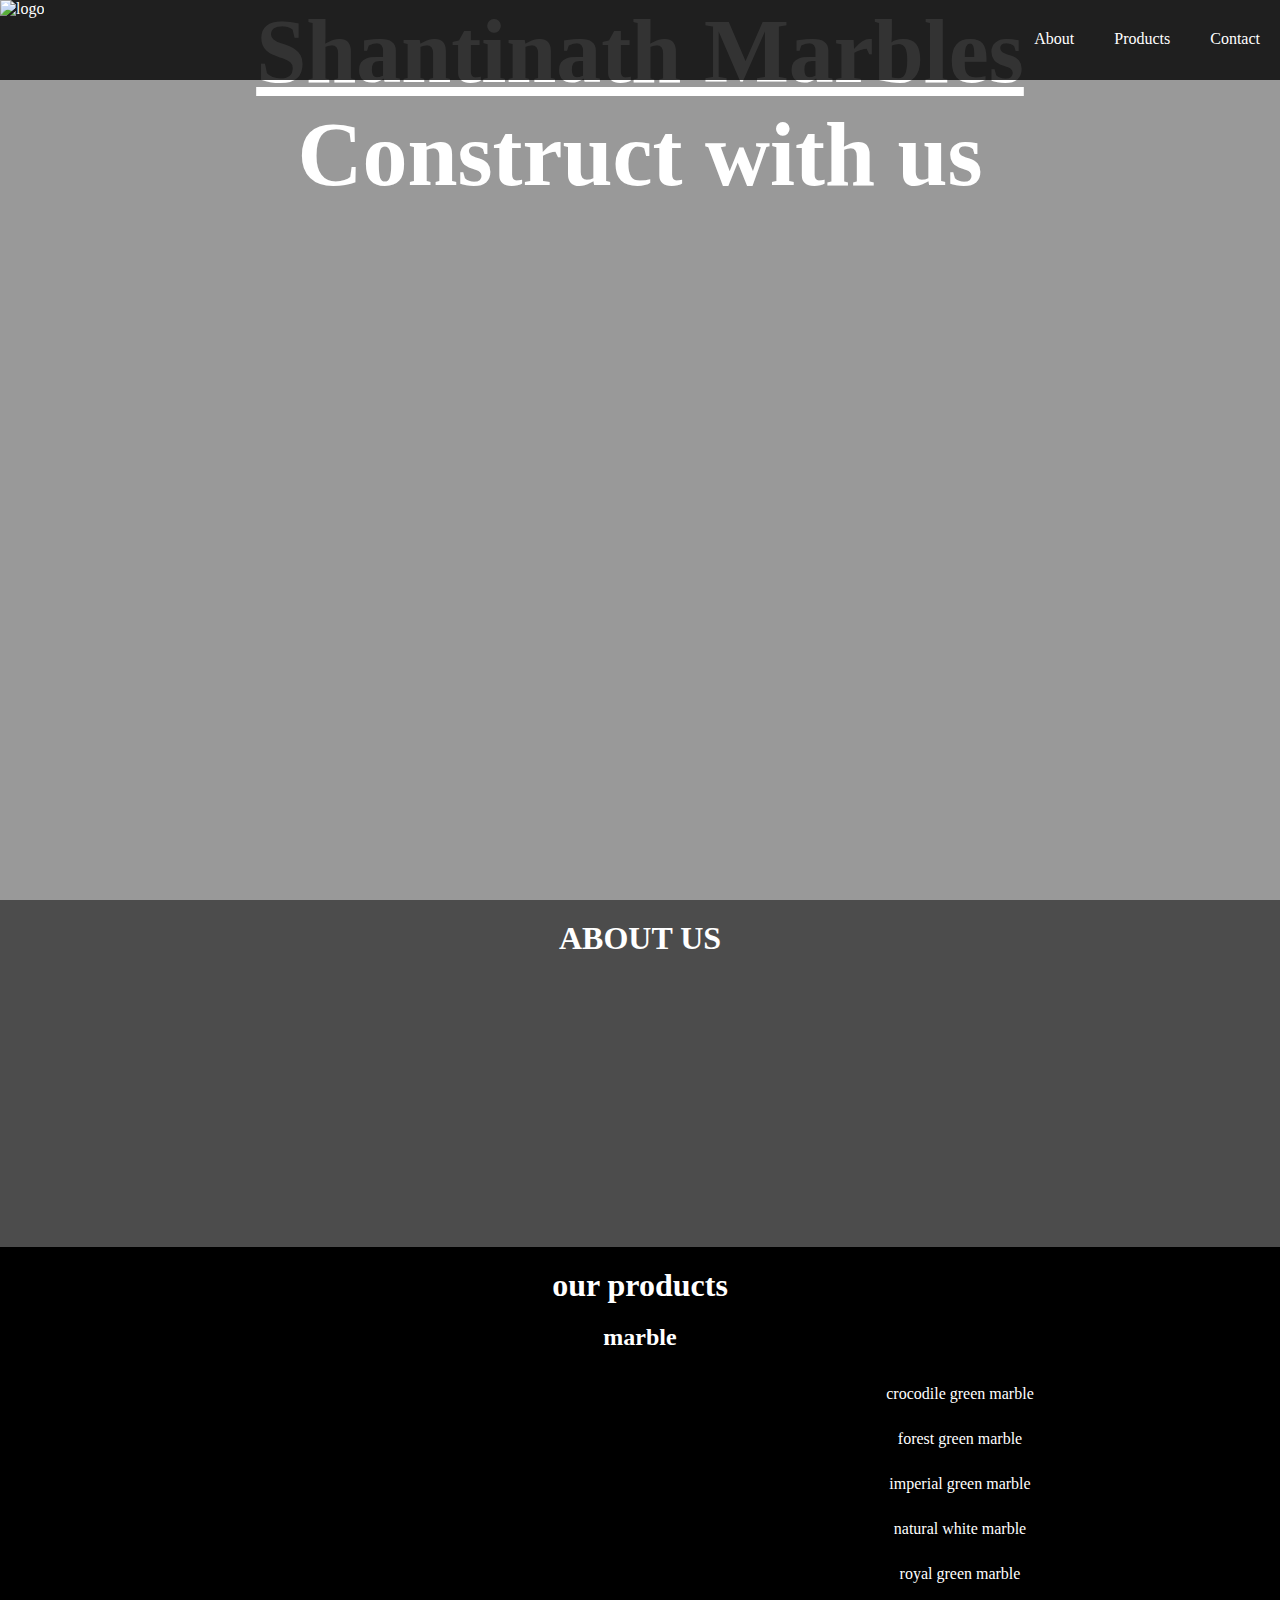
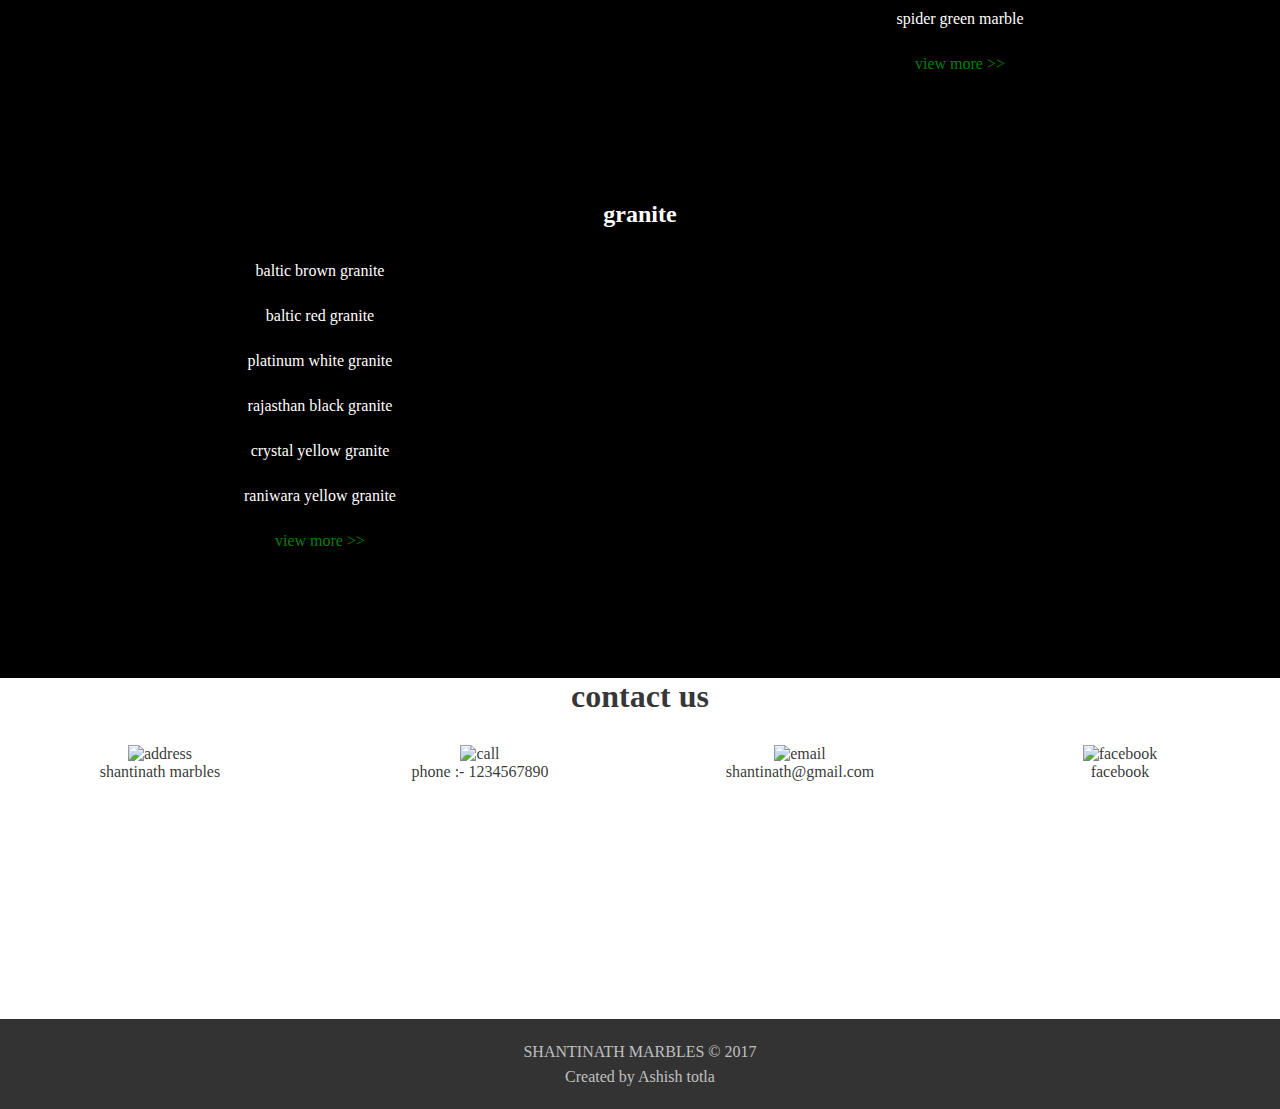
==== commit b43d2914: "Update index.html" ====
--- a/index.html
+++ b/index.html
@@ -4,6 +4,7 @@
     <meta charset="utf-8">
     <meta name="viewport" content="width=device-width, initial-scale=.7">
     <link rel="icon" type="image/png" href="1.jpg"/>                    <!-- link for browsers tab logo -->
+    <link href="https://fonts.googleapis.com/css?family=Kaushan+Script" rel="stylesheet">
     <title>SHANTINATH MARBLES</title>
 
     <link rel="stylesheet" type="text/css" href="style.css">
@@ -21,7 +22,7 @@
 
   <!-- header containing the slideshow of images -->
   <header class="start">
-    <h1><u>Shantinath Marbles</u>
+    <h1><u>Shantinath Marbles</u><br>
     <span>Construct with us</span></h1>
 	   <div class="wrapp">
 		     <div class="wrapped">
--- a/style.css
+++ b/style.css
@@ -11,7 +11,7 @@
   width: 100%;
   z-index: 1;
   color: white;
-  font-family:Freestyle Script;
+  font-family:'Freestyle Script',cursive;
   font-size: 90px;
   animation: headanim 4s ;
   animation-fill-mode: forwards;
@@ -381,7 +381,7 @@
       width: 100%;
     }
     .start h1 span{
-	font-size:40px;
+	opacity:0;
 	  }
     .marble-content{
       width: 100%;
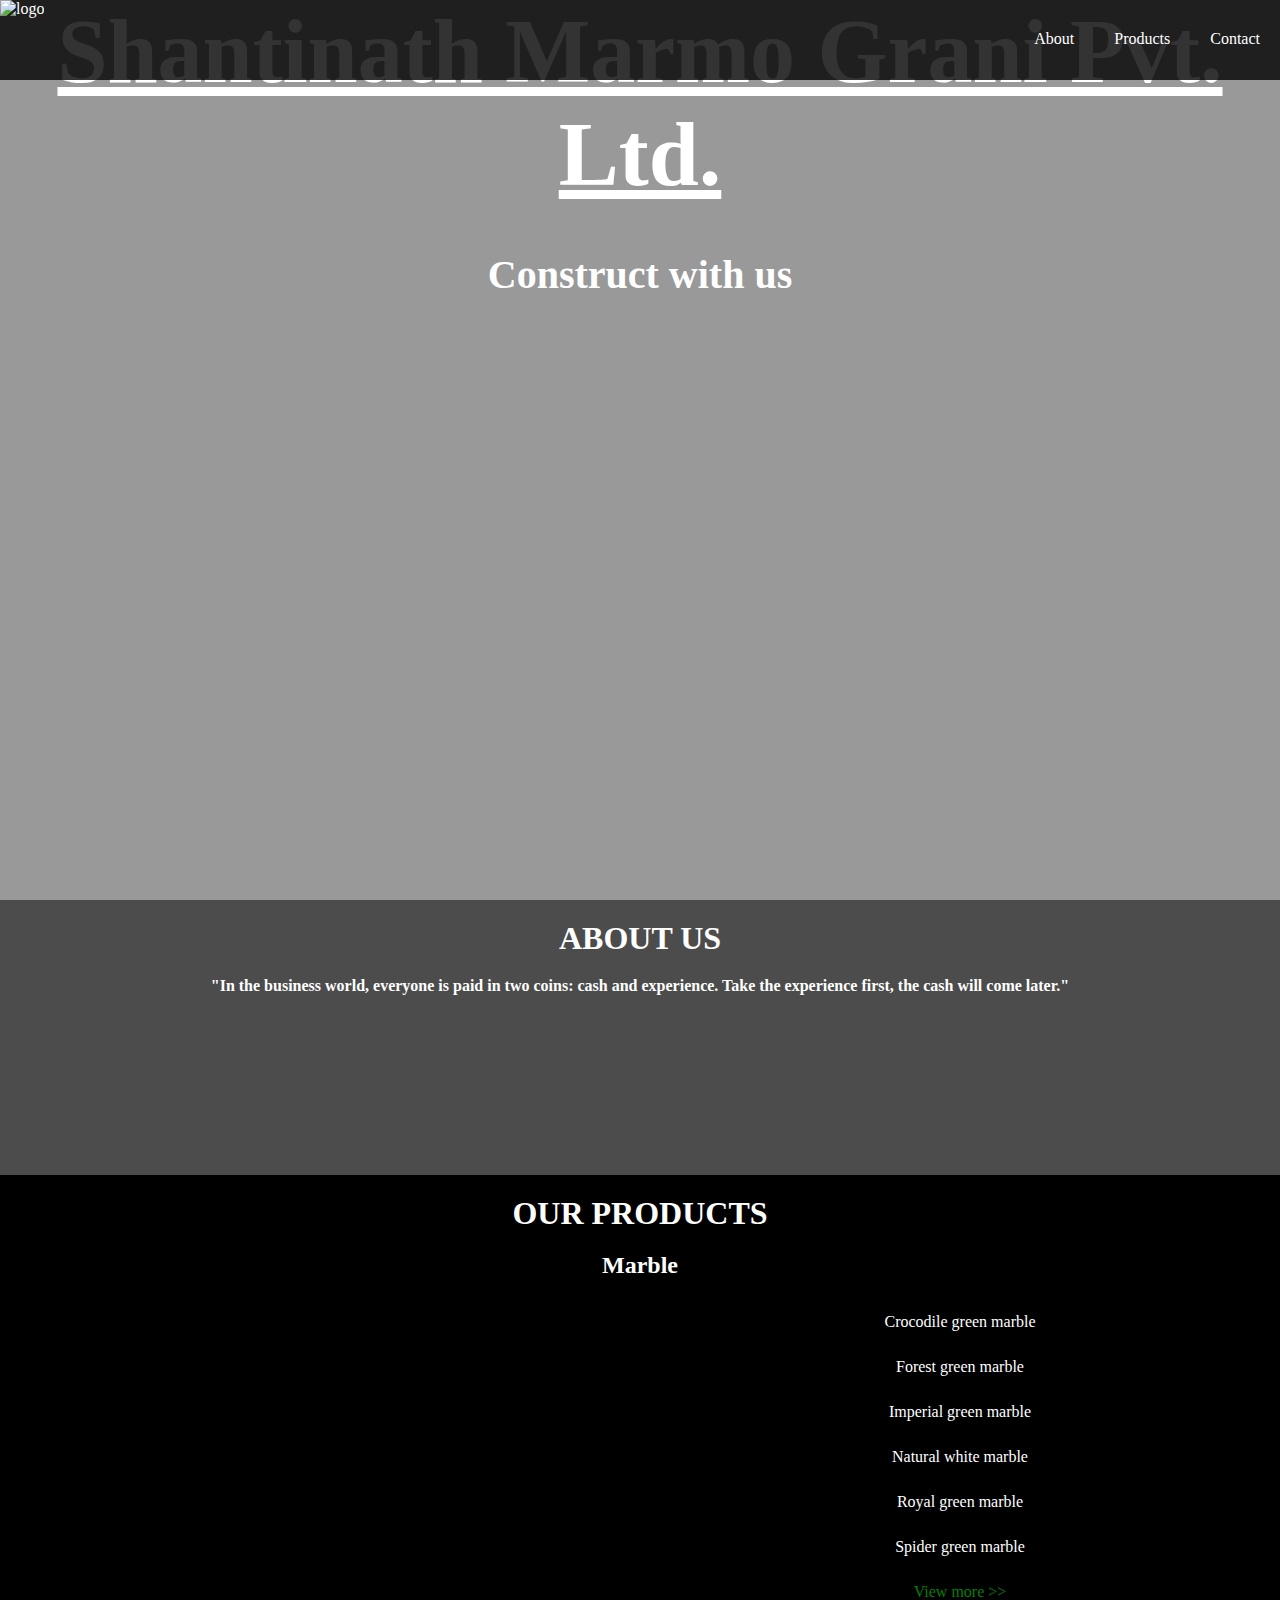
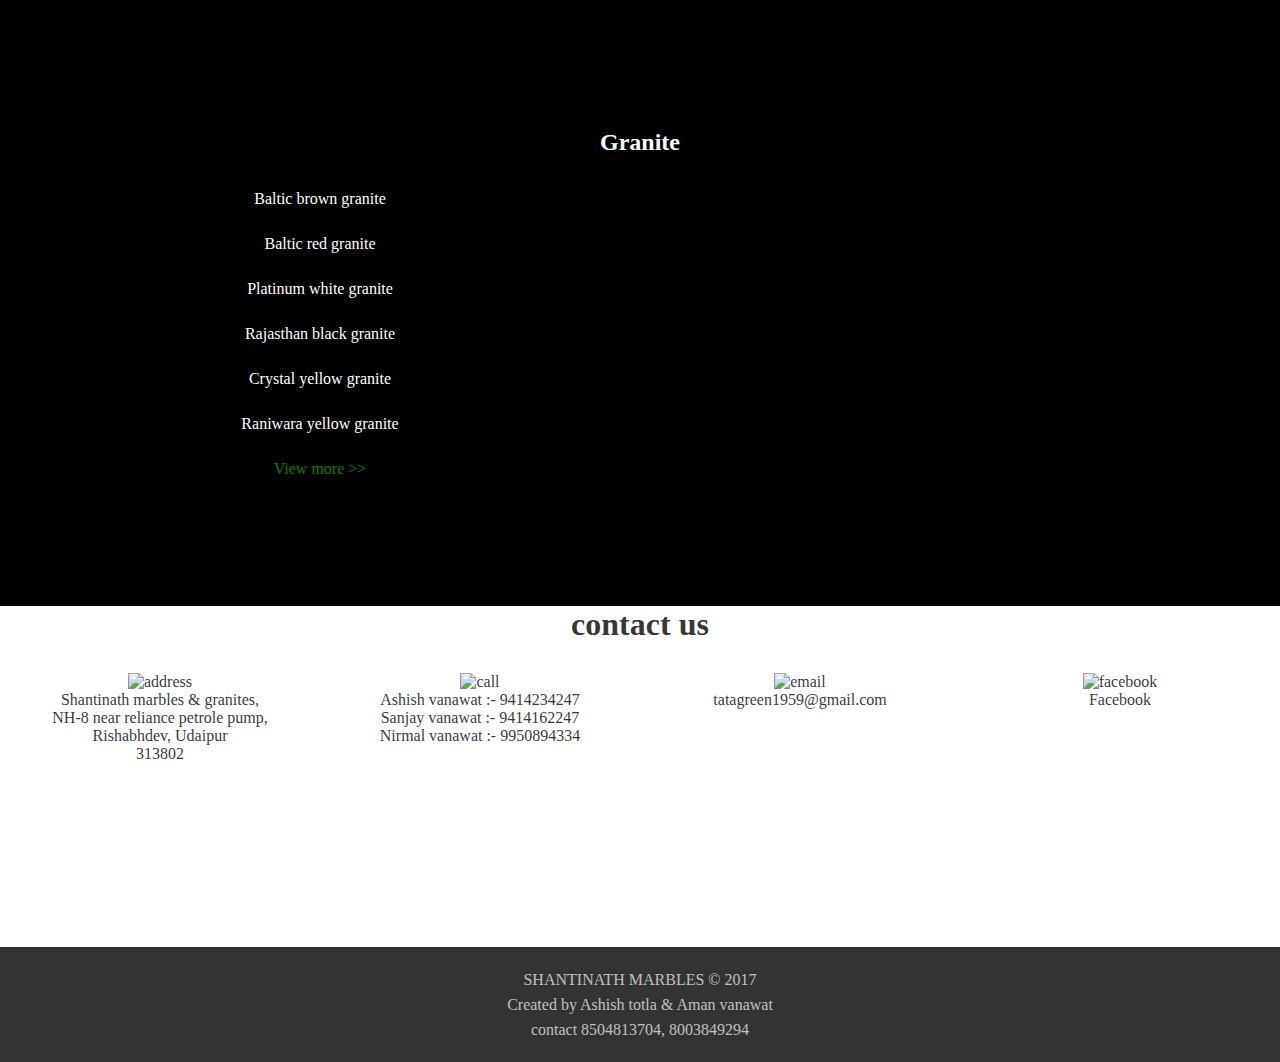
==== commit 7e34ce96: "copy the updated code from ooowebhost" ====
--- a/index.html
+++ b/index.html
@@ -2,17 +2,17 @@
 <html>
   <head>
     <meta charset="utf-8">
-    <meta name="viewport" content="width=device-width, initial-scale=.7">
-    <link rel="icon" type="image/png" href="1.jpg"/>                    <!-- link for browsers tab logo -->
+    <meta name="viewport" content="width=device-width, initial-scale=.8.5">
+    <link rel="icon" type="image/png" href="https://shantinathmarble.000webhostapp.com/images/logo/logo.jpg"/>                    <!-- link for browsers tab logo -->
     <link href="https://fonts.googleapis.com/css?family=Kaushan+Script" rel="stylesheet">
-    <title>SHANTINATH MARBLES</title>
+    <title>SHANTINATH MARGO GRANI PVT LTD</title>
 
     <link rel="stylesheet" type="text/css" href="style.css">
   </head>
   <body>
 
     <div class="top-menu">
-    <img src="file:///C:/Users/Ashish/Desktop/apj-abdul-kalam-quotes-and-sayings-inspirational-and-very-motivational-quotes-and-sayings.jpg" alt="logo" width="auto" height="80px" style="float:left;">
+    <img src="https://shantinathmarble.000webhostapp.com/images/logo/logo.jpg" alt="logo" width="auto" height="80px" style="float:left;">
     <ul>
       <li><a href="#contact">Contact</a></li>
       <li><a href="#products">Products</a></li>
@@ -22,29 +22,35 @@
 
   <!-- header containing the slideshow of images -->
   <header class="start">
-    <h1><u>Shantinath Marbles</u><br>
+    <h1><u>Shantinath Marmo Grani Pvt. Ltd.</u><br>
     <span>Construct with us</span></h1>
 	   <div class="wrapp">
 		     <div class="wrapped">
 			        <div class="wrapped1"><h1></h1></div>
 			        <div class="wrapped2"><h1></h1></div>
 			        <div class="wrapped3"><h1></h1></div>
+                                <div class="wrapped4"><h1></h1></div>
+			        <div class="wrapped5"><h1></h1></div>
+			        <div class="wrapped6"><h1></h1></div>
+                                <div class="wrapped7"><h1></h1></div>
+			        <div class="wrapped8"><h1></h1></div>
 		     </div>
 	   </div>
    </header>
 
   <div class="intro" id="intro">
 	   <h1>ABOUT US</h1>
+           <p style="text-align:center;"><strong>"In the business world, everyone is paid in two coins: cash and experience. Take the experience first, the cash will come later."</strong></p>
 	    <div class="about">
-		      <div class="about1"><i><p>We are leading manufacturer, wholesaler, merchant, dealer, distributor, importer, exporter, stockist, and supplier of every type of Indian marble, Italian marble, imported marble, statuario marble, wonder marble, onyx marble, terventinno marble, empoerador marble, banswara marble, makrana marble, makrana white marble, dungri marble, sawar marble, torrento marble, bottachino marble, dyna marble, parleto marble, amba ji marble, agariya marble, green marble, udaipur green marble, forest green marble, spider green marble, rain forest marble, rain forest green mrble, rain forest brown marble, sunny gold marble, jaisalmer marble, italian gold marble, morwad marble, aaspur marble, marble tiles, marble handicraft, marble jaali, marble pillars, marble tample, marble slabs, marble block, polished marble, semi precious marble, semi precious marble, beige marble , red lavante marble, oman red marble , milky white marble, black marble, golden pottero marble,  </p></i></div>
+		      <div class="about1"><i><p>We are leading manufacturer, wholesaler, merchant , dealer, distributor, stockist,and supplier of variety of Indian marble like crocodile green , forest green , imperial green , royal green , spider green , Baltic brown granite , Baltic red granite , platinum white granite, Rajasthan black granite , crystal yellow granite, raniwara yellow granite , white marble , pink marble , tiger skin granite and many more . Our company promises high quality, high quantity and the wide range of marble and granite to our costumers. </p></i></div>
 	    </div>
   </div>
 
   <div class="products" id="products">
-    <h1>our products </h1>
+    <h1>OUR PRODUCTS</h1>
 
     <div class="marble">
-      <h2>marble</h2>
+      <h2>Marble</h2>
       <div class="container">
         <div class="platform">
 		        <div class="face1"></div>
@@ -57,27 +63,27 @@
       </div>
       <div class="marble-content">
         <ul>
-          <li>crocodile green marble</li>
-          <li>forest green marble</li>
-          <li>imperial green marble</li>
-          <li>natural white marble</li>
-          <li>royal green marble</li>
-          <li>spider green marble</li>
-          <li><a href="#" style="color:green;">view more >></a></li>
+          <li>Crocodile green marble</li>
+          <li>Forest green marble</li>
+          <li>Imperial green marble</li>
+          <li>Natural white marble</li>
+          <li>Royal green marble</li>
+          <li>Spider green marble</li>
+          <li><a href="https://shantinathmarble.000webhostapp.com/marble/marble.html" style="color:green;">View more >></a></li>
         </ul>
       </div>
     </div>
     <div class="graphite">
-      <h2>granite</h2>
+      <h2>Granite</h2>
       <div class="marble-content">
         <ul>
-          <li>baltic brown granite</li>
-          <li>baltic red granite</li>
-          <li>platinum white granite</li>
-          <li>rajasthan black granite</li>
-          <li>crystal yellow granite</li>
-          <li>raniwara yellow granite</li>
-          <li><a href="#" style="color:green;">view more >></a></li>
+          <li>Baltic brown granite</li>
+          <li>Baltic red granite</li>
+          <li>Platinum white granite</li>
+          <li>Rajasthan black granite</li>
+          <li>Crystal yellow granite</li>
+          <li>Raniwara yellow granite</li>
+          <li><a href="https://shantinathmarble.000webhostapp.com/granite/granite.html" style="color:green;">View more >></a></li>
         </ul>
       </div>
       <div class="container">
@@ -97,30 +103,36 @@
     <h1>contact us</h1>
     <ul>
       <li class="address">
-        <img src="https://raw.githubusercontent.com/Ashishtotla/shantinath/master/images/contact/pin.jpg" width="30px" alt="address">
-        <p>shantinath marbles</p>
+        <img src="https://shantinathmarble.000webhostapp.com/images/contact/pin.jpg" width="30px" alt="address">
+        <p>Shantinath marbles & granites,</p>
+        <p>NH-8 near reliance petrole pump,</p>
+        <p>Rishabhdev, Udaipur</p>
+        <p>313802</p> 
       </li>
       <li class="call">
-        <img src="https://raw.githubusercontent.com/Ashishtotla/shantinath/master/images/contact/phone.png" width="30px" alt="call">
-        <p>phone :- 1234567890</p>
+        <img src="https://shantinathmarble.000webhostapp.com/images/contact/phone.png" width="30px" alt="call">
+        <p>Ashish vanawat :- 9414234247</p>
+        <p>Sanjay vanawat :- 9414162247</p>
+        <p>Nirmal vanawat :- 9950894334</p>
       </li>
       <li class="email">
-        <img src="https://raw.githubusercontent.com/Ashishtotla/shantinath/master/images/contact/email.png" width="30px" alt="email">
-        <p>shantinath@gmail.com</p>
+        <img src="https://shantinathmarble.000webhostapp.com/images/contact/email.png" width="30px" alt="email">
+        <p>tatagreen1959@gmail.com</p>
       </li>
-      <a href="">
       <li class="facebook">
-        <img src="https://raw.githubusercontent.com/Ashishtotla/shantinath/master/images/contact/facebook.jpg" width="30px" alt="facebook">
-        <p>facebook</p>
+        <a href="https://www.facebook.com/shantinathmarmo/">
+        <img src="https://shantinathmarble.000webhostapp.com/images/contact/facebook.jpg" width="30px" alt="facebook">
+         </a>
+        <p>Facebook</p>
       </li>
-      </a>
     </ul>
     <div class="contact-map">
-	<iframe class="map" src="https://www.google.com/maps/embed?pb=!1m13!1m11!1m3!1d1756.9146181382791!2d73.68535172817421!3d24.092999411612062!2m2!1f0!2f0!3m2!1i1024!2i768!4f13.1!5e1!3m2!1sen!2sin!4v1490475218579" width="100%" height="100%" frameborder="0" style="border:0" allowfullscreen></iframe>
+	<iframe class="map" src="https://www.google.com/maps/embed?pb=!1m18!1m12!1m3!1d3642.2466452219833!2d73.68351271456945!3d24.09282028442165!2m3!1f0!2f0!3f0!3m2!1i1024!2i768!4f13.1!3m3!1m2!1s0x39679c9176dc8b6f%3A0xeaaf1d0652b0cc24!2sshantinath+marble!5e0!3m2!1sen!2sin!4v1499081956109" width="100%" height="100%" frameborder="0" style="border:0" allowfullscreen></iframe>
 </div>
     <div class="rights">
       <p> SHANTINATH MARBLES &copy 2017</p>
-      <p>Created by Ashish totla</p>
+      <p>Created by Ashish totla & Aman vanawat</p>
+      <p>contact 8504813704, 8003849294</p>
     </div>
   </footer>
 
--- a/style.css
+++ b/style.css
@@ -27,7 +27,7 @@
   100%{top: 40vh; opacity: 1;}
 }
 .start h1 span{
-	font-size:4opx;
+	font-size:40px;
 }
 @keyframes paraanim {
   0%{opacity: 0;}
@@ -381,7 +381,7 @@
       width: 100%;
     }
     .start h1 span{
-	opacity:0;
+	font-size:35px;
 	  }
     .marble-content{
       width: 100%;
